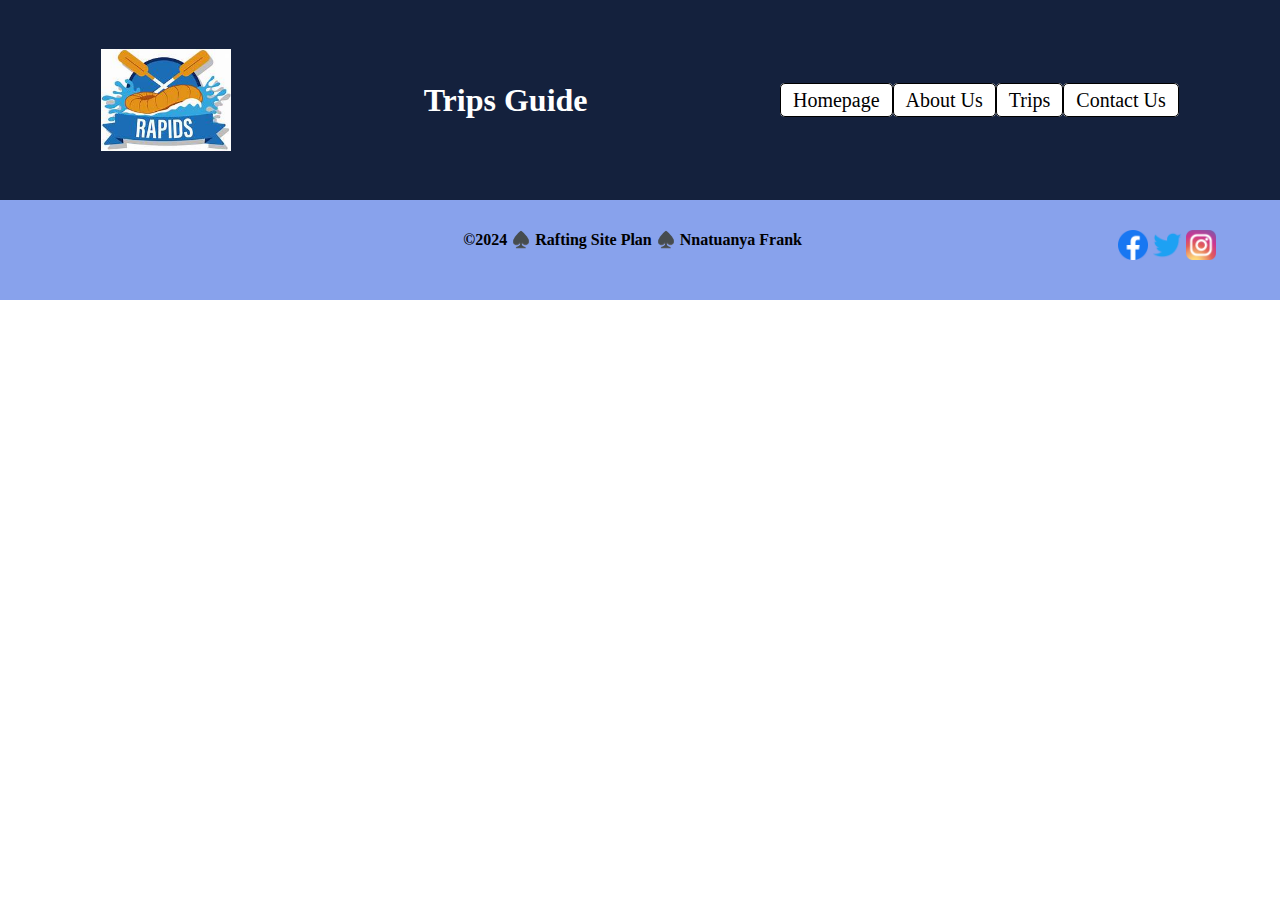
==== wwr/index.html @ 62e5cc6d "trip assignment" ====
<!DOCTYPE html>
<html lang="en-US">

<head>
    <meta charset="UTF-8">
    <meta name="viewport" content="width=device-width, initial-scale=1.0">
    <meta http-equiv='X-UA-Compatible' content='IE=edge'>
    <title>Rafting Site Plan | Trips | Nnatuanya Frank </title>
    <meta name="description" content="The rafting site plan includes our various fun, thrilling trips.">
    <meta name="author" content="Nnatuanya Frank">
    <link rel='stylesheet' href='styles/trips.css'>
</head>


<body>
    
    <header>
        <img class="logo-image" src="images/crossedoars.jpeg" alt="a raft and paddles">
        <h1>Trips Guide</h1>
        <nav>
            <ul>
                <li class="header"><a  href="index.html">Homepage</a></li>
                <li class="header"><a  href="about.html">About Us</a></li>
                <li class="header"><a  href="trips.html">Trips</a></li>
                <li class="header"><a  href="contact.html">Contact Us</a></li>
            </ul>
        </nav>

     
    </header>







    
    <footer class="main-footer">
        <div class="footer-text">©2024 ♠️ Rafting Site Plan ♠️ Nnatuanya Frank </div>
        <div class="sociallinks">
            <nav class="footer-links">
                <a href="https://facebook.com">
                    <img class="footerimage" src="images/1_Facebook_colored_svg_copy-128.webp" alt="Facebook">
                </a>
                <a href="https://twitter.com">
                    <img class="footerimage" src="images/Social-media_Twitter-128.webp" alt="Twitter">
                </a>
                <a href="https://instagram.com">
                    <img class="footerimage" src="images/25_social-128.webp" alt="Instagram">
                </a>
            </nav>
        </div>

    </footer>
</body>
---- wwr/styles/trips.css ----
@import url('https://fonts.googleapis.com/css2?family=Aleo:ital,wght@0,100..900;1,100..900&family=PT+Serif:ital,wght@0,400;0,700;1,400;1,700&family=Roboto:ital,wght@0,100;0,300;0,400;0,500;0,700;0,900;1,100;1,300;1,400;1,500;1,700;1,900&family=Rokkitt:ital,wght@0,100..900;1,100..900&display=swap');

:root{ 
    --primary-color:#000000;
    --secondary-color:#14213d;
    --accent1-color:#fca311;
    --accent2-color:#e5e5e5;

    --heading-font:"Open sans", serif;
    --paragraph-font:"Roboto", serif;

}

* {
    margin: 0px;
    padding:0;
    box-sizing: border-box;
}


header{
    height:200px;
    background: #14213d;
    display:flex;
    flex-wrap: wrap;
    align-items: center;
    justify-content: space-around;
    padding: 20px 5px;
    transition: .3s ease;
    width: 100%

}

.logo-image{
    width: 130px;
    height: auto;
    
    
}

h1{
    color:#fff
}

nav ul{
    display: flex;

}

nav ul .header{
    list-style: none;

}

nav ul .header a{
    font-size: 20px;
    background-color: #fff;
    text-decoration: none;
    padding: 5px 12px;
    border: 1px solid black;
    border-radius: 5px;
    transition: .3s ease;
    color:black

}

nav ul .header a:hover{
    color:#fca311
}

nav a{
    text-decoration: none;
}


/* END OF HEADER*/
main{
    max-width: 100%;
    min-width: none;
}
.paragraph{
    display: flex;
    flex-wrap: wrap;
    text-align: center;
    font-size:1.3rem;
    margin-top: 60px;
    padding: 0 130px;
    border-bottom: 1px solid rgba(128, 128, 128, 0.411)
}

form{
    width:100%;
}

.pbtn{ 
    margin: 2rem 0 4.5rem 0rem;
    background-color: navy;
    color: #fff;
    border: none;
    width: 100%;
    padding: 1.1rem;
    font-size: 1.4rem;
    text-align: center;
}

button:hover{
    background-color: darkgreen;
    cursor:pointer
}

.grid-container-1{
    display:flex;
    flex-wrap: wrap;
    justify-content: space-around;
    text-align: center;
    border-bottom: 1px solid rgba(128, 128, 128, 0.411)

}

h2 {
    text-align: center;
    font-weight:500;
    margin: 3.5rem 0 10px 0;
    
}

.rigging-images{
    width: 320px;
    height: 200px
}

.captions{
    margin: 20px;
    font-size: 1.2rem
}

.buttons{ 
    text-align: center;
    margin: 2rem 0 4.5rem 0;
    background-color: navy;
    color:  #fff;
    border: none;
    width: 80%;
    padding: 20px;
    font-size: 1.3rem;
}

.lower-image{
    width: 400px;
    height: auto;
}


table{
    border-collapse: collapse;
    text-align:center;
    margin: 30px 20%;
    
}

td, th {
    border: 1px solid black;
    padding:10px;
    font-size: 1.1rem

}


thead th{
    background-color: #000;
    color: #fff;
}




/*BEGINNING OF FOOTER*/


nav a:hover {
    color:rgb(204, 169, 16);

}

.main-footer{
    background-color: rgba(109, 140, 231, 0.813);
    height: 100px;
    display: flex;
    flex-wrap: wrap;
    

}
.footer-links{ 
    padding: 30px 0px 0px 0;
}

.footerimage{
    height: 30px;
    width: auto;
}

.footer-text{
    text-align:end;
    font-weight: bold;
    padding:30px;
    width:65%
}

.sociallinks{
    width: 30%;
    text-align: end
}

.wireframe  {
    text-decoration: none;
    margin: 0 0 20px 41%;
    color: black;
    font-weight: bold;
    font-size: 1.3rem
}

.wireframe a:hover {
    color:#fca311
}
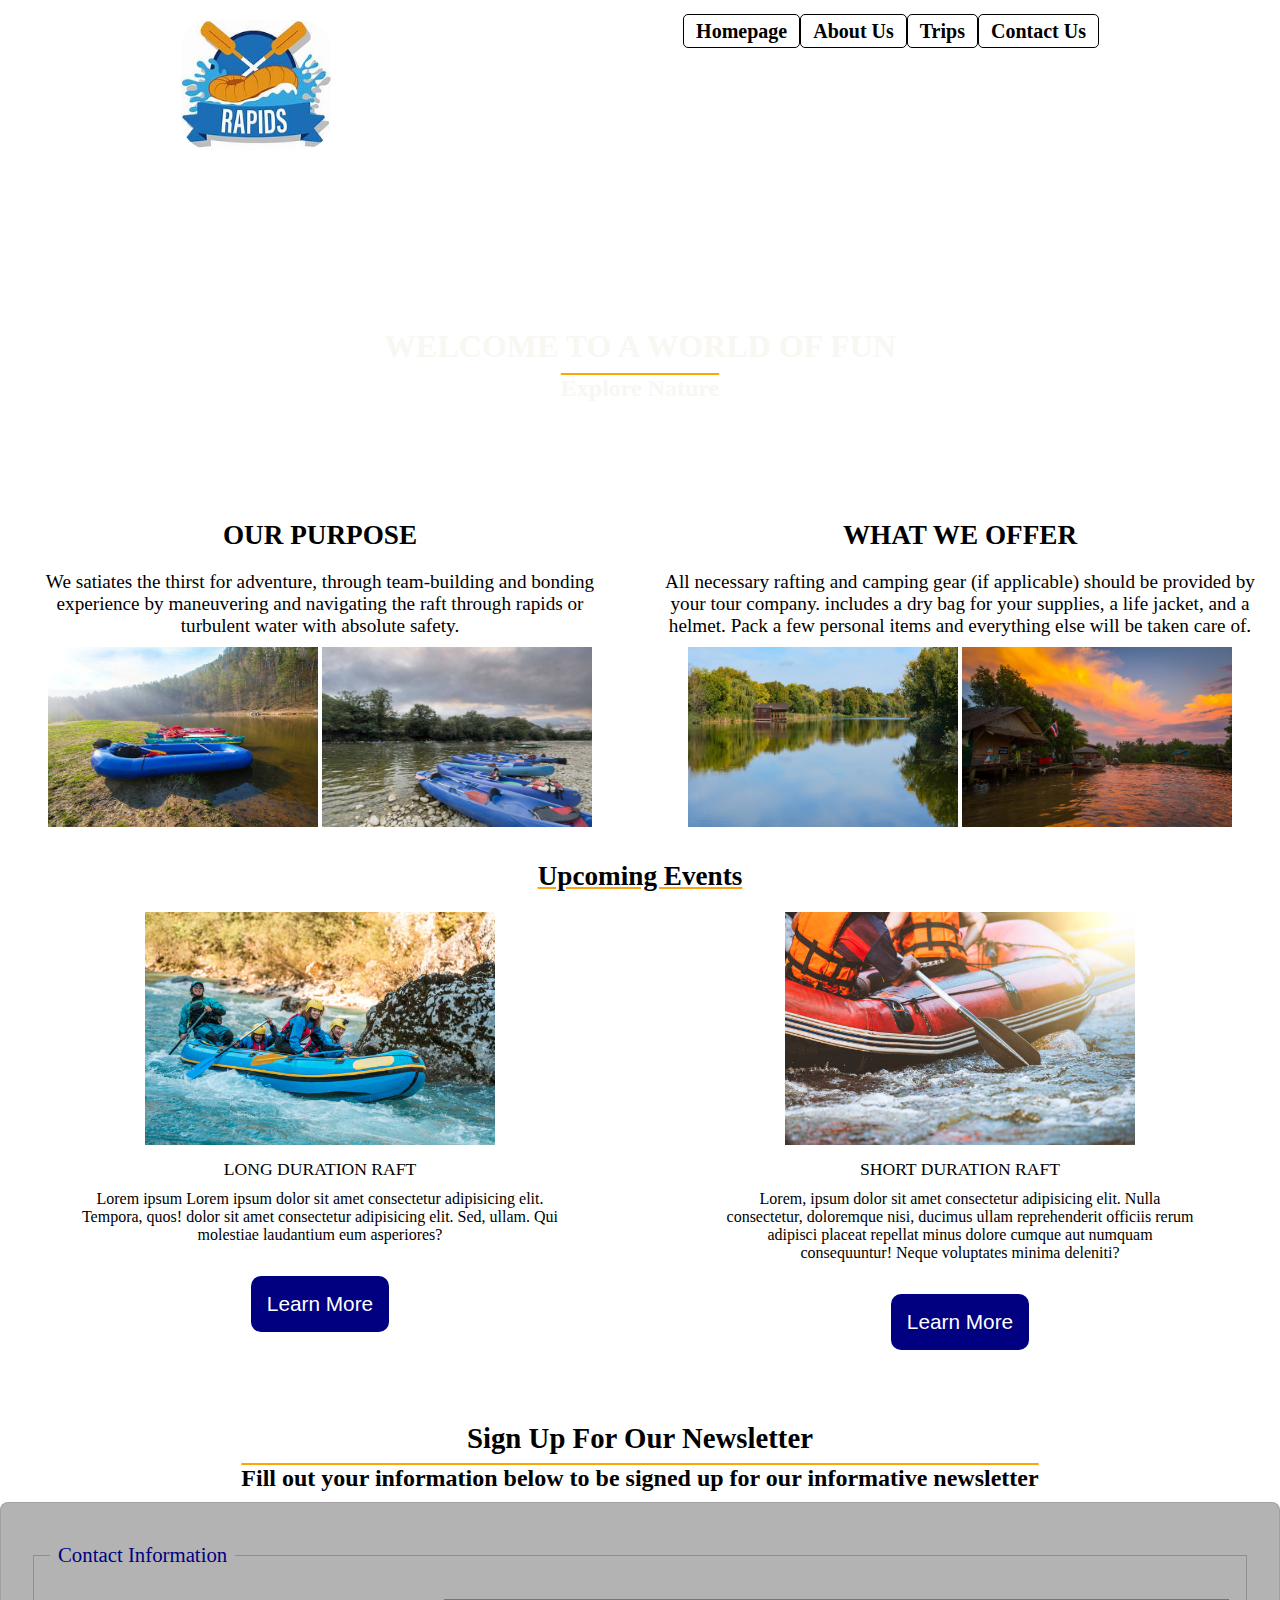
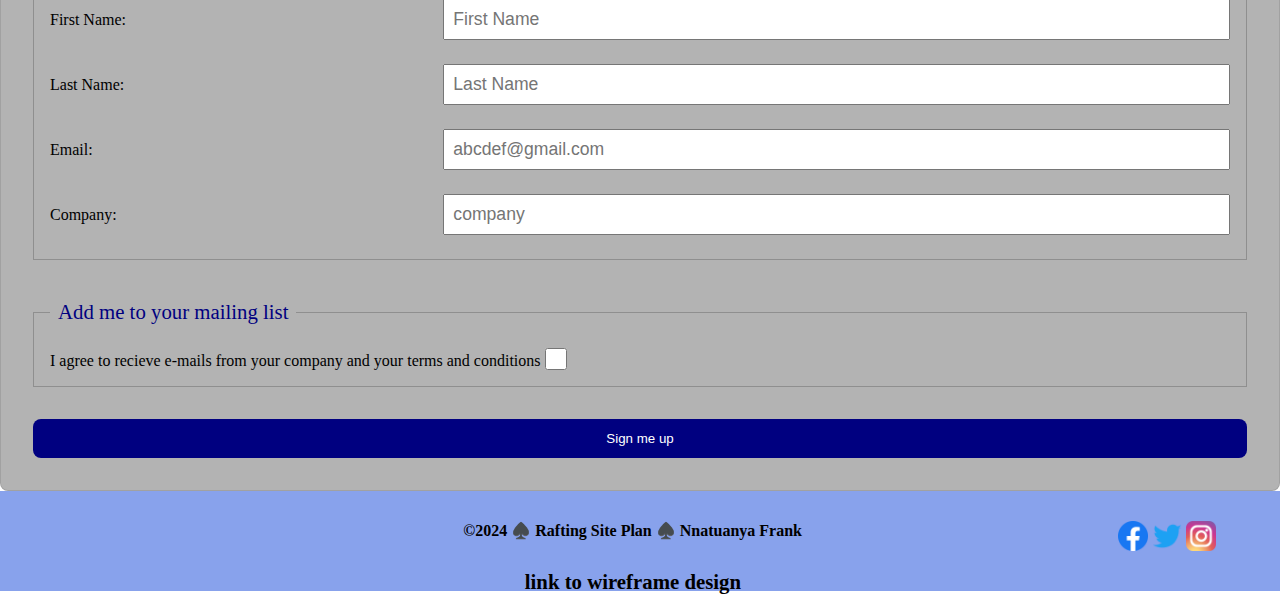
==== commit 9d6e36b4: "week 7 assignment" ====
--- a/wwr/index.html
+++ b/wwr/index.html
@@ -5,10 +5,10 @@
     <meta charset="UTF-8">
     <meta name="viewport" content="width=device-width, initial-scale=1.0">
     <meta http-equiv='X-UA-Compatible' content='IE=edge'>
-    <title>Rafting Site Plan | Trips | Nnatuanya Frank </title>
-    <meta name="description" content="The rafting site plan includes our various fun, thrilling trips.">
+    <title>Rafting Site Plan | Homepage | Nnatuanya Frank </title>
+    <meta name="description" content="The rafting site plan includes our purpose and vision as a team.">
     <meta name="author" content="Nnatuanya Frank">
-    <link rel='stylesheet' href='styles/trips.css'>
+    <link rel='stylesheet' href='styles/index.css'>
 </head>
 
 
@@ -16,7 +16,7 @@
     
     <header>
         <img class="logo-image" src="images/crossedoars.jpeg" alt="a raft and paddles">
-        <h1>Trips Guide</h1>
+       
         <nav>
             <ul>
                 <li class="header"><a  href="index.html">Homepage</a></li>
@@ -25,9 +25,109 @@
                 <li class="header"><a  href="contact.html">Contact Us</a></li>
             </ul>
         </nav>
+        <div class="header-text">
+            <h1>WELCOME TO A WORLD OF FUN</h1>
+            <h2>Explore Nature</h2>
+        </div>
 
      
     </header>
+
+    <main>
+        <section>
+            <div class="purpose-layout">
+                <div class="grid-items">
+                    <div  class="grid-items-text">
+                    <h1>OUR PURPOSE</h1>
+                    <p class="p1">We satiates the thirst for adventure, through team-building and bonding experience by maneuvering and navigating the raft through rapids or turbulent water with absolute safety.</p>
+                    </div>
+                    <div>
+                        <img class="purpose-image" src="images/istockphoto-478426716-612x612.jpg" alt="...">
+                        <img class="purpose-image" src="images/istockphoto-1359585810-612x612.jpg" alt="...">
+                    </div>
+                </div>
+
+                <div class="grid-items">
+                    <div class="grid-items-text">
+                        <h1>WHAT WE OFFER</h1>
+                        <p>All necessary rafting and camping gear (if applicable) should be provided by your tour company. includes a dry bag for your supplies, a life jacket, and a helmet. Pack a few personal items and everything else will be taken care of.
+                        </p>
+                    </div>
+                    <div>
+                        <img class="offer-image" src="images/river-7527310_1280.jpg" alt="...">
+                        <img class="offer-image" src="images/river-3109735_1280.jpg" alt="...">
+                    </div>
+                </div>
+            </div>
+
+        </section>
+
+        <section>
+            <h1 class="events-header">Upcoming Events</h1>
+            <div class="events-layout">
+                <div>
+                    <figure>
+                        <img class="events-image" src="images/istockphoto-1908707173-612x612.jpg" alt="..."><figcaption class="captions">LONG DURATION RAFT</figcaption>
+                    </figure>
+                    <div  class="events-text">Lorem ipsum Lorem ipsum dolor sit amet consectetur adipisicing elit. Tempora, quos! dolor sit amet consectetur adipisicing elit. Sed, ullam. Qui molestiae laudantium eum asperiores?</div>
+                    <form action="trips.html" method="GET"><button class="pbtn" type="submit">Learn More</button></form>
+                </div>
+
+
+                <div>
+                    <figure>
+                        <img class="events-image" src="images/istockphoto-674147682-612x612.jpg" alt="..."><figcaption class="captions">SHORT DURATION RAFT</figcaption>
+                    </figure>
+                    <div class="events-text">Lorem, ipsum dolor sit amet consectetur adipisicing elit. Nulla consectetur, doloremque nisi, ducimus ullam reprehenderit officiis rerum adipisci placeat repellat minus dolore cumque aut numquam consequuntur! Neque voluptates minima deleniti?</div>
+                    <form action="trips.html" method="GET"><button class="pbtn" type="submit">Learn More</button></form>
+                </div>
+            </div>
+
+        </section>
+
+        <section>
+            <div class="form-content">
+                <h1>Sign Up For Our Newsletter</h1>
+                <h2>Fill out your information below to be signed up for our informative newsletter</h2>
+            </div>
+
+            <form class="forms">
+                <fieldset>
+                    <legend>Contact Information</legend>
+                    <div class="form-item column2">
+                        <label for="first"> First Name:</label>
+                        <input type="text" id="first" name="first" placeholder="First Name" required>
+                    </div>
+                    <div class="form-item column2">
+                        <label for="last"> Last Name:</label>
+                        <input type="text" id="last" name="last" placeholder="Last Name" required>
+                    </div>
+                    <div class="form-item column2">
+                        <label for="useremail"> Email:</label>
+                        <input type="email" id="useremail" name="useremail" placeholder="abcdef@gmail.com" required>
+                    </div>
+                    <div class="form-item column2">
+                        <label for="company"> Company:</label>
+                        <input type="text" id="company" name="company" placeholder="company" required>
+                    </div>
+
+                </fieldset>
+
+                <fieldset>
+                    <legend>Add me to your mailing list</legend>
+                    
+        
+                    <div >
+                        <label for="agree"> I agree to recieve e-mails from your company and your terms and conditions</label>
+                        <input type="checkbox" id="agree" name="agree" value="agree">
+                    </div>
+                    
+                    
+                </fieldset>
+                <button class="button-form" type="submit"> Sign me up</button>
+            </form>
+        </section>
+    </main>
 
 
 
@@ -51,6 +151,9 @@
                 </a>
             </nav>
         </div>
+        <a class="wireframe" href="https://app.moqups.com/0HZgdql9NWxVDCEJitGRyyjJ1w4XAeo1/view/page/a8b49fd9f" target="_blank">link to wireframe design</a>
+
 
     </footer>
-</body>+</body>
+</html>--- a/wwr/styles/index.css
+++ b/wwr/styles/index.css
@@ -0,0 +1,331 @@
+@import url('https://fonts.googleapis.com/css2?family=Aleo:ital,wght@0,100..900;1,100..900&family=PT+Serif:ital,wght@0,400;0,700;1,400;1,700&family=Roboto:ital,wght@0,100;0,300;0,400;0,500;0,700;0,900;1,100;1,300;1,400;1,500;1,700;1,900&family=Rokkitt:ital,wght@0,100..900;1,100..900&display=swap');
+
+:root{ 
+    --primary-color:#000000;
+    --secondary-color:#14213d;
+    --accent1-color:#fca311;
+    --accent2-color:#e5e5e5;
+
+    --heading-font:"Open sans", serif;
+    --paragraph-font:"Roboto", serif;
+
+}
+
+* {
+    margin: 0px;
+    padding:0;
+    box-sizing: border-box;
+}
+
+
+header{
+    height:500px;
+    background-image: url(https://cdn.pixabay.com/photo/2020/02/24/14/04/water-4876293_1280.jpg);
+    background-repeat: no-repeat;
+    background-size: cover;
+    background-position: center;
+    background-attachment:local;
+    display:flex;
+    flex-wrap: wrap;
+    align-items: start;
+    justify-content: space-around;
+    padding: 20px 5px;
+    transition: .3s ease;
+    width: 100%;
+
+}
+
+.logo-image{
+    width: 150px;
+    height: 130px;
+    background-color: rgba(255, 255, 255, .6);
+    border-radius: 30px;
+    
+    
+    
+}
+
+.header-text{
+    text-align: center;
+    margin-top: 20%;
+    margin: 14%;
+    color: rgb(248, 247, 242);
+}
+
+h2{ 
+    text-decoration-line: overline;
+    text-decoration-color: orange;
+    text-decoration-style: solid;
+    padding: 10px
+}
+
+nav ul{
+    display: flex;
+    flex-wrap: wrap;
+
+}
+
+nav ul .header{
+    list-style: none;
+
+}
+
+nav ul .header a{
+    font-size: 20px;
+    background-color: rgba(255, 255, 255, .3);
+    text-decoration: none;
+    padding: 5px 12px;
+    border: 1px solid black;
+    border-radius: 5px;
+    transition: .3s ease;
+    color:black;
+    font-weight: bold
+
+}
+
+nav ul .header a:hover{
+    color:#fca311
+}
+
+nav a{
+    text-decoration: none;
+}
+
+
+/* END OF HEADER*/
+main{
+    max-width: 100%;
+    min-width: none;
+}
+
+section{
+    display:flex;
+    flex-wrap: wrap;
+    justify-content: center;
+    width: 100%
+}
+
+.purpose-image{
+    width:270px;
+    height: 180px;
+}
+
+.offer-image{
+    width:270px;
+    height:auto
+}
+
+.purpose-layout{
+    display: grid;
+    grid-template-columns: 50% 50%;
+    justify-content: center;
+}
+
+.grid-items{
+    margin:10px;
+    text-align:center
+
+}
+
+.grid-items-text{
+    padding:0 10px
+}
+
+.grid-items-text h1{
+    padding: 10px 0;
+    font-size:1.7rem
+}
+
+.grid-items-text p{
+    font-size: 1.2rem;
+    padding: 10px 0;
+    font-weight: 500;
+
+}
+
+
+
+
+
+.events-header{
+    text-align:center;
+    font-size:1.7rem;
+    text-decoration:solid underline;
+    text-decoration-color:#fca311;
+    margin:20px;
+
+}
+
+
+.events-layout{
+    display:grid;
+    grid-template-columns: 50% 50%;
+    justify-content: space-around;
+    text-align: center;
+
+}
+
+.events-image{
+    width:350px;
+    height: auto;
+}
+
+.events-text{
+    padding:0px 5rem;
+}
+
+.captions{
+    font-style: bold;
+    margin:10px;
+    font-size:1.1rem
+}
+
+
+
+.pbtn{ 
+    margin: 2rem 0 4.5rem 0rem;
+    background-color: navy;
+    color: #fff;
+    border: none;
+    padding: 1rem;
+    font-size: 1.3rem;
+    border-radius: 10px;
+    align-items:center
+}
+
+button:hover{
+    background-color: darkgreen;
+    cursor:pointer
+}
+
+
+/*BEGINNING OF FORMS*/
+
+.forms{
+    background-color: rgba(128,128,128,.6);
+    width:100%;
+    margin:0 auto;
+    padding: 1rem;
+    border: 1px solid rgba(0, 0, 0, 0.1);
+    border-radius:0.5rem;
+    display:grid
+}
+
+.form-content{
+    text-align:center
+
+}
+
+.form-content h1{
+    font-size: 1.8rem
+}
+
+fieldset {
+    display: grid;
+    grid-gap: .5rem;
+    margin: 1rem;
+    border: 1px solid rgba(0, 0, 0, 0.2);
+    padding:1rem;
+}
+
+legend{
+    padding:0.5rem;
+    color: navy;
+    font-size: 1.3em;
+}
+
+select, textarea, input {
+    padding: 0.5rem;
+    font-size: 1.1rem;
+}
+
+input[type="checkbox"]{
+    width: 22px;
+    height: 22px;
+    vertical-align: bottom;
+}
+
+.button-form{ 
+    margin: 1rem;
+    background-color: navy;
+    color: #fff;
+    border: none;
+    border-radius: .5rem;
+    padding: .75rem
+
+}
+
+
+.form-item{
+    display:grid;
+    align-items: center;
+}
+
+.column1{
+    grid-template-columns: 3fr 1fr;
+    margin:0.5rem 0;
+}
+
+.column2{
+    grid-template-columns: 3fr 1fr;
+    margin:0.5rem 0;
+}
+
+.column2{
+    grid-template-columns: 1fr 2fr;
+}
+
+
+
+
+/*BEGINNING OF FOOTER*/
+
+
+nav a:hover {
+    color:rgb(204, 169, 16);
+
+}
+
+.main-footer{
+    background-color: rgba(109, 140, 231, 0.813);
+    height: 100px;
+    display: flex;
+    flex-wrap: wrap;
+    
+
+}
+.footer-links{ 
+    padding: 30px 0px 0px 0;
+}
+
+.footerimage{
+    height: 30px;
+    width: auto;
+}
+
+.footer-text{
+    text-align:end;
+    font-weight: bold;
+    padding:30px;
+    width:65%
+}
+
+.sociallinks{
+    width: 30%;
+    text-align: end
+}
+
+.wireframe  {
+    text-decoration: none;
+    margin: 0 0 20% 41%;
+    color: black;
+    font-weight: bold;
+    font-size: 1.3rem
+}
+
+.wireframe a:hover {
+    color:#fca311
+}
+
+
+
